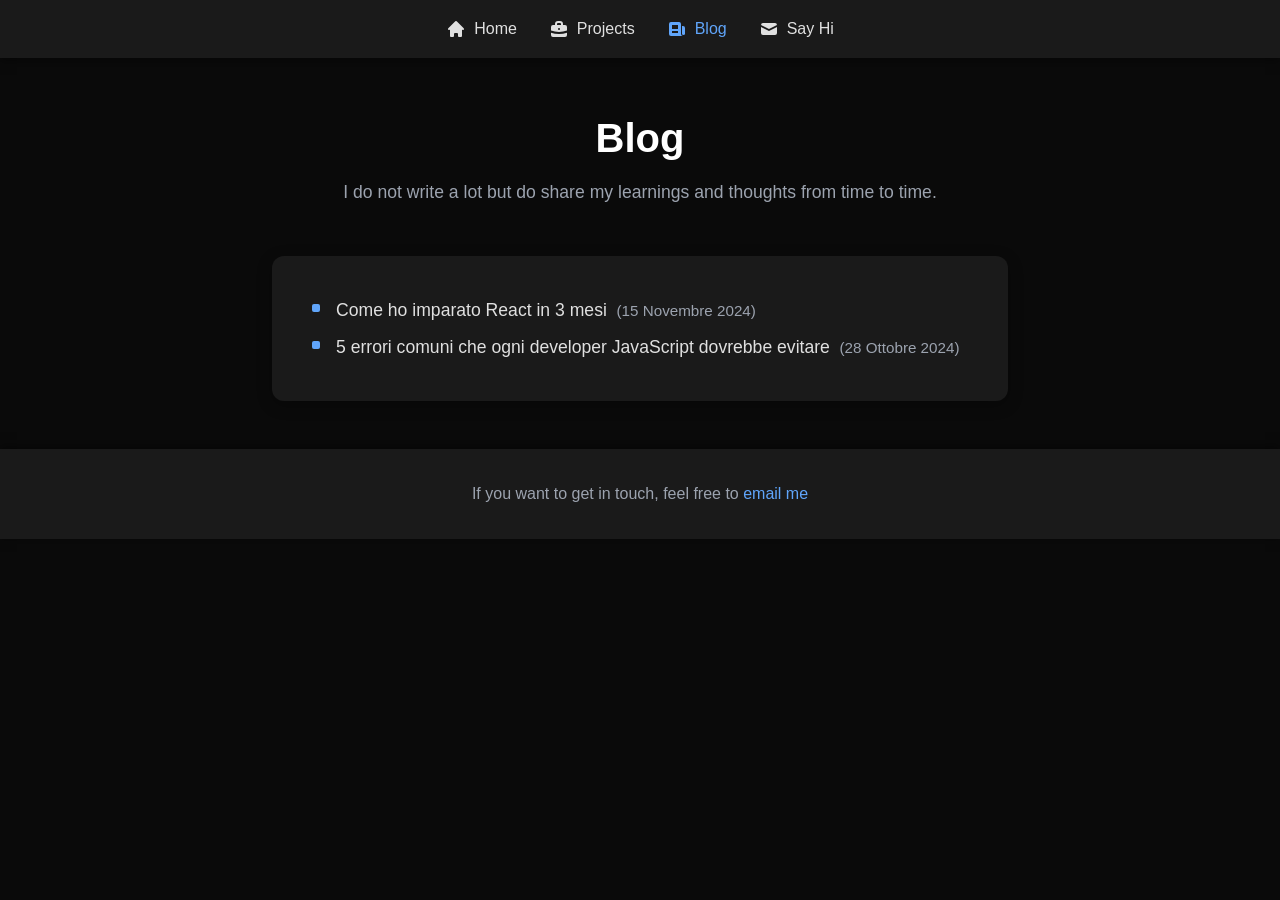
==== html/blog.html @ da4b2303 "style change. New Blog page" ====
<!DOCTYPE html>
<html lang="it">
	<head>
		<meta charset="UTF-8" />
		<meta name="viewport" content="width=device-width, initial-scale=1.0" />
		<meta
			name="description"
			content="Davide Frau - Full Stack Developer - Blog"
		/>
		<meta
			name="keywords"
			content="portfolio, blog, full stack developer, web development"
		/>
		<meta name="author" content="Davide Frau" />
		<meta property="og:type" content="website" />
		<meta property="og:url" content="https://davidefrau.netlify.app/" />
		<link rel="stylesheet" href="/css/style.css" />
		<link rel="stylesheet" href="/css/blog.css" />
		<link rel="icon" type="image/png" sizes="32x32" href="/img/favicon.ico" />
		<link rel="manifest" href="/site.webmanifest" />

		<title>Davide Frau - Blog</title>
	</head>
	<body>
		<header>
			<nav>
				<ul>
					<li>
						<a href="../index.html">
							<svg fill="currentColor" viewBox="0 0 20 20">
								<path
									d="M10.707 2.293a1 1 0 00-1.414 0l-7 7a1 1 0 001.414 1.414L4 10.414V17a1 1 0 001 1h2a1 1 0 001-1v-2a1 1 0 011-1h2a1 1 0 011 1v2a1 1 0 001 1h2a1 1 0 001-1v-6.586l.293.293a1 1 0 001.414-1.414l-7-7z"
								/>
							</svg>
							<span>Home</span>
						</a>
					</li>
					<li>
						<a href="/html/projects.html">
							<svg fill="currentColor" viewBox="0 0 20 20">
								<path
									fill-rule="evenodd"
									d="M6 6V5a3 3 0 013-3h2a3 3 0 013 3v1h2a2 2 0 012 2v3.57A22.952 22.952 0 0110 13a22.95 22.95 0 01-8-1.43V8a2 2 0 012-2h2zm2-1a1 1 0 011-1h2a1 1 0 011 1v1H8V5zm1 5a1 1 0 011-1h.01a1 1 0 110 2H10a1 1 0 01-1-1z"
									clip-rule="evenodd"
								/>
								<path
									d="M2 13.692V16a2 2 0 002 2h12a2 2 0 002-2v-2.308A24.974 24.974 0 0110 15c-2.796 0-5.487-.46-8-1.308z"
								/>
							</svg>
							<span>Projects</span>
						</a>
					</li>
					<li>
						<a href="/html/blog.html" class="active">
							<svg fill="currentColor" viewBox="0 0 20 20">
								<path
									fill-rule="evenodd"
									d="M2 5a2 2 0 012-2h8a2 2 0 012 2v10a2 2 0 002 2H4a2 2 0 01-2-2V5zm3 1h6v4H5V6zm6 6H5v2h6v-2z"
									clip-rule="evenodd"
								/>
								<path d="M15 7h1a2 2 0 012 2v5.5a1.5 1.5 0 01-3 0V7z" />
							</svg>
							<span>Blog</span>
						</a>
					</li>
					<li>
						<a href="/html/say-hi.html">
							<svg fill="currentColor" viewBox="0 0 20 20">
								<path
									d="M2.003 5.884L10 9.882l7.997-3.998A2 2 0 0016 4H4a2 2 0 00-1.997 1.884z"
								/>
								<path
									d="M18 8.118l-8 4-8-4V14a2 2 0 002 2h12a2 2 0 002-2V8.118z"
								/>
							</svg>
							<span>Say Hi</span>
						</a>
					</li>
				</ul>
			</nav>
		</header>

		<main>
			<div class="page-header">
				<h1>Blog</h1>
				<p>
					I do not write a lot but do share my learnings and thoughts from time
					to time.
				</p>
			</div>

			<div class="blog-posts-container">
				<ul class="blog-posts">
					<li>
						<a href="blog/come-ho-imparato-react.html">
							Come ho imparato React in 3 mesi
							<span class="post-date">(15 Novembre 2024)</span>
						</a>
					</li>
					<li>
						<a href="blog/errori-comuni-javascript.html">
							5 errori comuni che ogni developer JavaScript dovrebbe evitare
							<span class="post-date">(28 Ottobre 2024)</span>
						</a>
					</li>
				</ul>
			</div>
		</main>

		<footer>
			<p>
				If you want to get in touch, feel free to
				<a href="/html/say-hi.html">email me</a>
			</p>
		</footer>
	</body>
</html>
---- css/style.css ----
* {
    margin: 0;
    padding: 0;
    box-sizing: border-box;
}
body {
    font-family: -apple-system, BlinkMacSystemFont, "Segoe UI", Roboto,
        Oxygen, Ubuntu, Cantarell, sans-serif;
    line-height: 1.6;
    color: #e0e0e0;
    background-color: #0a0a0a;
}

header {
    background-color: #1a1a1a;
    box-shadow: 0 2px 10px rgba(0, 0, 0, 0.5);
    position: sticky;
    top: 0;
    z-index: 1000;
}

nav {
    max-width: 1200px;
    margin: 0 auto;
    padding: 1rem 2rem;
}

nav ul {
    list-style: none;
    display: flex;
    gap: 2rem;
    justify-content: center;
}

nav a {
    text-decoration: none;
    color: #e0e0e0;
    font-weight: 500;
    transition: color 0.3s ease;
    display: flex;
    align-items: center;
    gap: 0.5rem;
}

nav a:hover,
nav a.active {
    color: #60a5fa;
}

nav a svg {
    width: 20px;
    height: 20px;
}

/* Main Content */
main {
    max-width: 800px;
    margin: 3rem auto;
    padding: 0 2rem;
}

/* Profile Section */
.profile-section {
    display: flex;
    align-items: center;
    gap: 2rem;
    margin-bottom: 3rem;
    padding: 2rem;
    background-color: #1a1a1a;
    border-radius: 12px;
    box-shadow: 0 4px 15px rgba(0, 0, 0, 0.3);
}

.profile-image {
    width: 120px;
    height: 120px;
    border-radius: 50%;
    object-fit: cover;
    flex-shrink: 0;
}

.profile-info h1 {
    font-size: 2rem;
    margin-bottom: 0.5rem;
    color: #fff;
}

.profile-info .role {
    font-size: 1.2rem;
    color: #9ca3af;
}

/* About Section */
.about-section {
    background-color: #1a1a1a;
    padding: 2rem;
    border-radius: 12px;
    box-shadow: 0 4px 15px rgba(0, 0, 0, 0.3);
    margin-bottom: 2rem;
}

.about-section h2 {
    font-size: 1.5rem;
    margin-bottom: 1rem;
    color: #fff;
}

.about-section p {
    margin-bottom: 1rem;
    color: #d1d5db;
}

.social-links {
    display: flex;
    justify-content: center;
    gap: 1.5rem;
    margin: 2rem 0;
}
.social-links a {
    display: inline-flex;
    align-items: center;
    justify-content: center;
    width: 50px;
    height: 50px;
    background-color: #1a1a1a;
    border-radius: 50%;
    box-shadow: 0 4px 10px rgba(0, 0, 0, 0.3);
    transition: transform 0.3s ease, box-shadow 0.3s ease,
        background-color 0.3s ease;
    text-decoration: none;
    color: #e0e0e0;
}

.social-links a:hover {
    transform: translateY(-3px);
    box-shadow: 0 6px 20px rgba(96, 165, 250, 0.4);
    background-color: #2a2a2a;
}

/* Footer */
footer {
    background-color: #1a1a1a;
    padding: 2rem;
    text-align: center;
    margin-top: 3rem;
    box-shadow: 0 -2px 10px rgba(0, 0, 0, 0.5);
}

footer p {
    color: #9ca3af;
}

footer a {
    color: #60a5fa;
    text-decoration: none;
    font-weight: 500;
}

footer a:hover {
    text-decoration: underline;
}

/* Responsive */
@media (max-width: 768px) {
    nav ul {
        flex-wrap: wrap;
        gap: 1rem;
        justify-content: center;
    }

    nav a span {
        display: none;
    }

    main {
        margin: 2rem auto;
        padding: 0 1rem;
    }

    .profile-section {
        flex-direction: column;
        text-align: center;
    }

    .profile-info h1 {
        font-size: 1.5rem;
    }
}
---- css/blog.css ----
* {
    margin: 0;
    padding: 0;
    box-sizing: border-box;
}

body {
    font-family: -apple-system, BlinkMacSystemFont, "Segoe UI", Roboto,
        Oxygen, Ubuntu, Cantarell, sans-serif;
    line-height: 1.6;
    color: #e0e0e0;
    background-color: #0a0a0a;
}

/* Header e Navigation */
header {
    background-color: #1a1a1a;
    box-shadow: 0 2px 10px rgba(0, 0, 0, 0.5);
    position: sticky;
    top: 0;
    z-index: 1000;
}

nav {
    max-width: 1200px;
    margin: 0 auto;
    padding: 1rem 2rem;
}

nav ul {
    list-style: none;
    display: flex;
    gap: 2rem;
    justify-content: center;
}

nav a {
    text-decoration: none;
    color: #e0e0e0;
    font-weight: 500;
    transition: color 0.3s ease;
    display: flex;
    align-items: center;
    gap: 0.5rem;
}

nav a:hover,
nav a.active {
    color: #60a5fa;
}

nav a svg {
    width: 20px;
    height: 20px;
}

/* Main Content */
main {
    max-width: 800px;
    margin: 3rem auto;
    padding: 0 2rem;
}

/* Page Header */
.page-header {
    margin-bottom: 3rem;
    text-align: center;
}

.page-header h1 {
    font-size: 2.5rem;
    color: #fff;
    margin-bottom: 0.5rem;
}

.page-header p {
    font-size: 1.1rem;
    color: #9ca3af;
    line-height: 1.7;
}

/* Blog Posts Container */
.blog-posts-container {
    background-color: #1a1a1a;
    border-radius: 12px;
    padding: 2.5rem;
    box-shadow: 0 4px 15px rgba(0, 0, 0, 0.3);
}
.blog-posts {
    list-style: none;
}

.blog-posts li {
    position: relative;
    padding-left: 1.5rem;
    margin-bottom: 0.6rem;
}

.blog-posts li::before {
    content: "";
    position: absolute;
    left: 0;
    top: 0.5rem;
    width: 8px;
    height: 8px;
    background-color: #60a5fa;
    border-radius: 2px;
}

.blog-posts li:last-child {
    margin-bottom: 0;
}

.blog-posts a {
    color: #e0e0e0;
    text-decoration: none;
    font-size: 1.1rem;
    font-weight: 500;
    transition: color 0.3s ease;
    display: inline-block;
}

.blog-posts a:hover {
    color: #60a5fa;
}

.post-date {
    color: #9ca3af;
    font-size: 0.95rem;
    font-weight: 400;
    margin-left: 0.3rem;
}

/* Footer */
footer {
    background-color: #1a1a1a;
    padding: 2rem;
    text-align: center;
    margin-top: 3rem;
    box-shadow: 0 -2px 10px rgba(0, 0, 0, 0.5);
}

footer p {
    color: #9ca3af;
}

footer a {
    color: #60a5fa;
    text-decoration: none;
    font-weight: 500;
}

footer a:hover {
    text-decoration: underline;
}

/* Responsive */
@media (max-width: 768px) {
    nav ul {
        flex-wrap: wrap;
        gap: 1rem;
        justify-content: center;
    }

    nav a span {
        display: none;
    }

    main {
        margin: 2rem auto;
        padding: 0 1rem;
    }

    .page-header h1 {
        font-size: 2rem;
    }

    .blog-posts-container {
        padding: 1.5rem;
    }

    .blog-posts a {
        font-size: 1rem;
    }

    .post-date {
        display: block;
        margin-left: 0;
        margin-top: 0.2rem;
    }
}
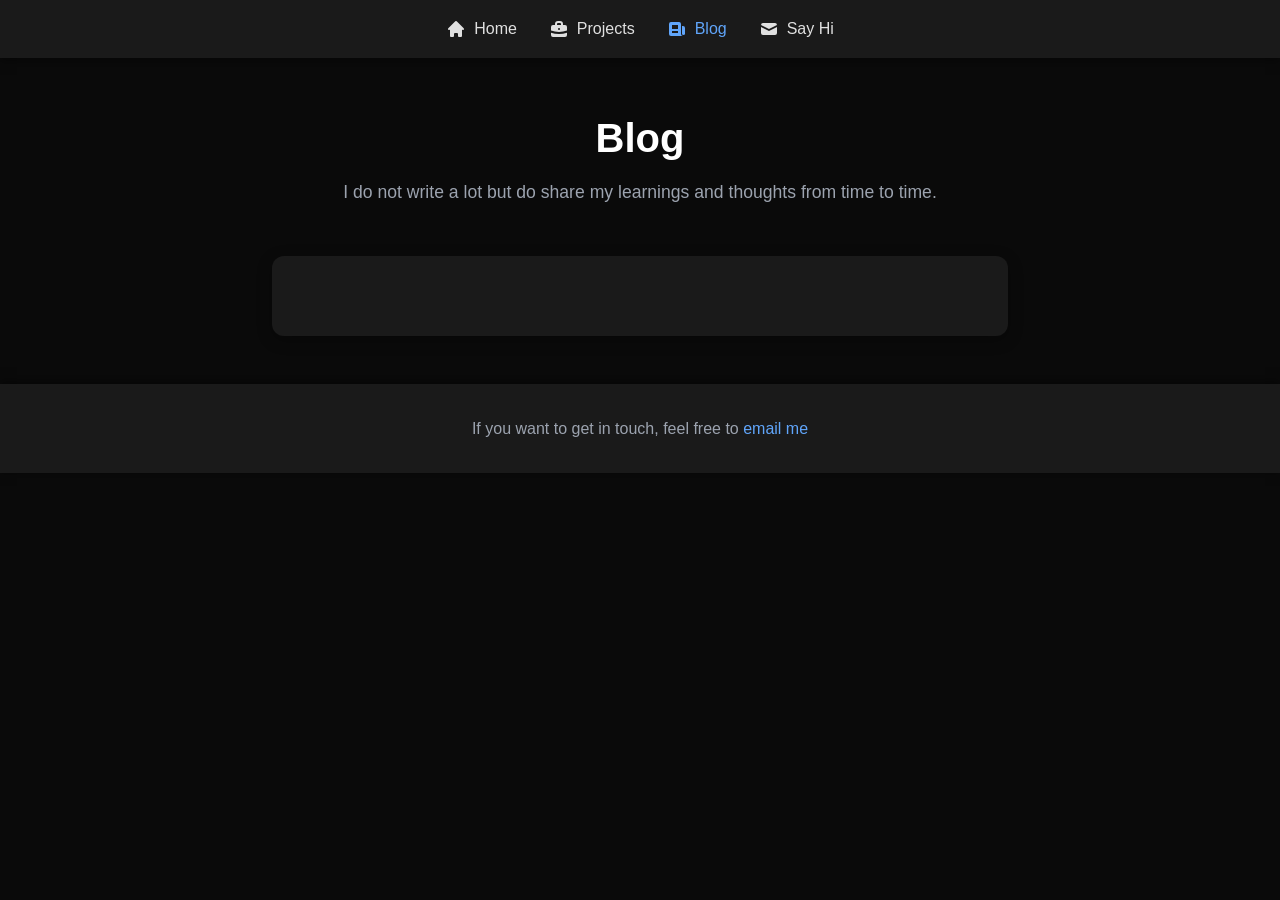
==== commit e2b36047: "Blog: no posts to share at the moment" ====
--- a/html/blog.html
+++ b/html/blog.html
@@ -90,20 +90,16 @@
 			</div>
 
 			<div class="blog-posts-container">
+				<!--
 				<ul class="blog-posts">
 					<li>
-						<a href="blog/come-ho-imparato-react.html">
-							Come ho imparato React in 3 mesi
-							<span class="post-date">(15 Novembre 2024)</span>
+						<a href="blog/errori-comuni-javascript.html">
+							1mo blog post
+							<span class="post-date">(2025-09-12)</span>
 						</a>
 					</li>
-					<li>
-						<a href="blog/errori-comuni-javascript.html">
-							5 errori comuni che ogni developer JavaScript dovrebbe evitare
-							<span class="post-date">(28 Ottobre 2024)</span>
-						</a>
-					</li>
-				</ul>
+				</ul>>
+				-->
 			</div>
 		</main>
 
